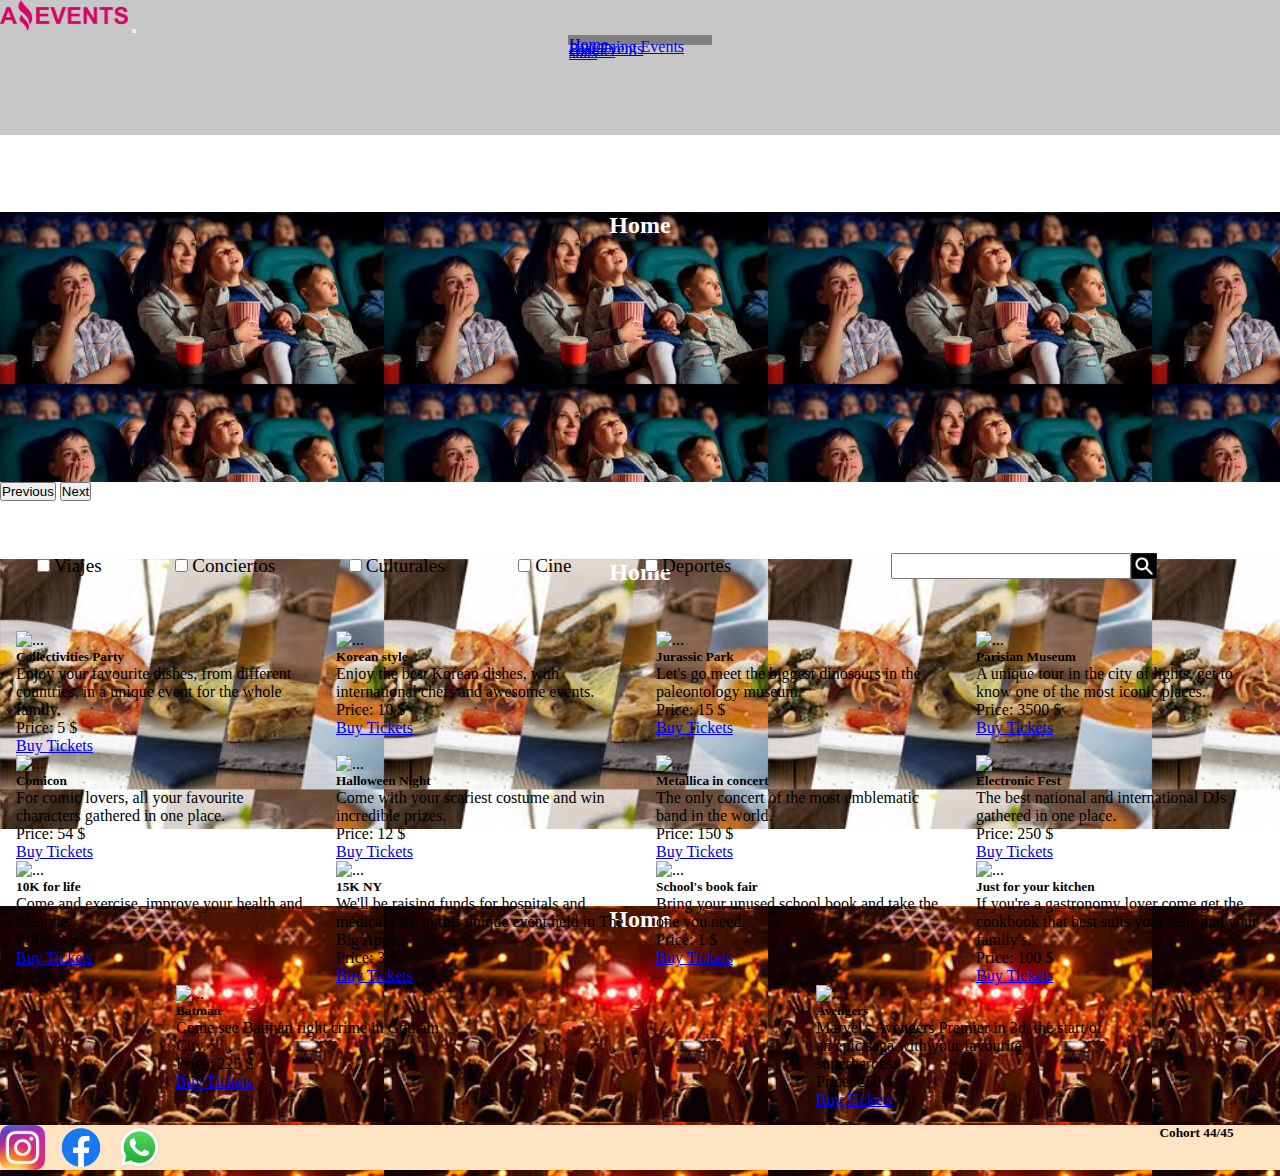
==== index.html @ 9354616e "." ====
<!DOCTYPE html>
<html lang="en">
<head>
    <meta charset="UTF-8">
    <meta http-equiv="X-UA-Compatible" content="IE=edge">
    <meta name="viewport" content="width=device-width, initial-scale=1.0">
    <title>Home</title>
    <link href="https://cdn.jsdelivr.net/npm/bootstrap@5.3.0-alpha1/dist/css/bootstrap.min.css" rel="stylesheet" integrity="sha384-GLhlTQ8iRABdZLl6O3oVMWSktQOp6b7In1Zl3/Jr59b6EGGoI1aFkw7cmDA6j6gD" crossorigin="anonymous">
    <link rel="stylesheet" href="./styles.css">
    <link rel="shortcut icon" href="./imagenes/Logo Amazing Events.png" type="image/x-icon">
</head>
<body>
<header>
  <nav class="navbar navbar-expand-lg bg-body-tertiary p-0" >
    <div class="container-fluid" id="navContainer1">
      <img src="./imagenes/Logo Amazing Events.png" alt="Logo-Company" class="logoCompany">
      <button class="navbar-toggler" type="button" data-bs-toggle="collapse" data-bs-target="#navbarNavAltMarkup" aria-controls="navbarNavAltMarkup" aria-expanded="false" aria-label="Toggle navigation">
        <span class="navbar-toggler-icon"></span>
      </button>
      <div class="collapse navbar-collapse" id="navbarNavAltMarkup">
        <div class="navbar-nav">
          <div class="nav-item d-flex justify-content-center" id="buttonNav1"> 
            <a class="nav-link active p-0 fs-6" aria-current="page" href="index.html" id="a1">Home</a>
          </div>
          <div class="nav-item d-flex justify-content-center " id="buttonNav2">
            <a class="nav-link p-0 fs-6" href="UpcomingEvents.html">Upcoming Events</a>
          </div>
          <div class="nav-item d-flex justify-content-center" id="buttonNav3">
            <a class="nav-link p-0 fs-6" href="pastEvents.html">Past Events</a>
          </div>
          <div class="nav-item d-flex justify-content-center" id="buttonNav4">
            <a class="nav-link p-0 fs-6" href="contactUS.html">contact</a>
          </div>
          <div class="nav-item d-flex justify-content-center" id="buttonNav5">
            <a class="nav-link p-0 fs-6" href="stats.html">stats</a>
          </div>
        </div>
      </div>
    </div>
  </nav>
    <div id="carouselExample" class="carousel slide">
      <div class="carousel-inner" id="carouselExample2">
        <div class="carousel-item active carrouselImg1 ">
          <!-- <img src="./imagenes/books.jpg" class=" w-100" alt="booksC" id="bibliotecaIMG"> -->
          <h2 id="tiuloPagina">Home</h2>
        </div>
        <div class="carousel-item carrouselImg2">
          <!-- <img src="./imagenes/Cine7.jpg" class=" w-100" alt="cineC" id="idCine"> -->
          <h2 id="tiuloPagina">Home</h2>
        </div>
        <div class="carousel-item carrouselImg3">
          <!-- <img src="./imagenes/Concierto de musica1.jpg" class="d-block w-100" alt="conciertoC" id="conciertImg"> -->
          <h2 id="tiuloPagina">Home</h2>
        </div>
      </div>
      <button class="carousel-control-prev" type="button" data-bs-target="#carouselExample" data-bs-slide="prev">
        <span class="carousel-control-prev-icon" aria-hidden="true"></span>
        <span class="visually-hidden">Previous</span>
      </button>
      <button class="carousel-control-next" type="button" data-bs-target="#carouselExample" data-bs-slide="next">
        <span class="carousel-control-next-icon" aria-hidden="true"></span>
        <span class="visually-hidden">Next</span>
      </button>
    </div>
</header>
<main class="bg-light p-0">
    <div class="ChecksYBusqueda">
      <div class="ChecksYBusqueda2">
        <div class="form-check">
          <input class="form-check-input" type="checkbox" value="" id="flexCheckDefault">
          <label class="form-check-label" for="flexCheckDefault">
            Viajes
          </label>
        </div>
        <div class="form-check">
          <input class="form-check-input" type="checkbox" value="" id="flexCheckDefault">
          <label class="form-check-label" for="flexCheckDefault">
            Conciertos
          </label>
        </div>
        <div class="form-check">
          <input class="form-check-input" type="checkbox" value="" id="flexCheckDefault">
          <label class="form-check-label" for="flexCheckDefault">
            Culturales
          </label>
        </div>
        <div class="form-check">
          <input class="form-check-input" type="checkbox" value="" id="flexCheckDefault">
          <label class="form-check-label" for="flexCheckDefault">
            Cine
          </label>
        </div>
        <div class="form-check">
          <input class="form-check-input" type="checkbox" value="" id="flexCheckDefault">
          <label class="form-check-label" for="flexCheckDefault">
            Deportes
          </label>
        </div>
      </div>
        <div class="searchAndTxt">
          <input type="text" id="textSearch" name="">
            <a href="#" id="botonBuscarTxt2"><img src="./imagenes/incono_buscar.png" alt="icono-buscar" id="botonBuscarTxt"></a>
        </div>
    </div>
    <div class="contenedorCardsHome" id="contenedorCartas">
      <!-- <div class="card" style="width: 18rem;">
        <img src="./imagenes/Feria de comidas7.jpg" class="card-img-top" alt="...">
        <div class="card-body" id="prueba">
          <h5 class="card-title">Feria de Comidas</h5>
          <p class="card-text">Feria de Comidas en el Parque Simon Bolivar para conmemorar la Gastronomia Colombiana</p>
          <div class="butonPrice">
            <p id="Price">Price: $200.000</p>
            <a href="#" class="btn btn-primary">Ir a Evento</a>
          </div>
        </div>
      </div>
      <div class="card" style="width: 18rem;">
        <img src="./imagenes/Fiesta de disfraces1.jpg" class="card-img-top" alt="...">
        <div class="card-body">
          <h5 class="card-title">Fiesta de Disfraces</h5>
          <p class="card-text">Fiesta de Disfraces del Carnaval de Barranquilla</p>
          <div class="butonPrice">
            <p id="Price">Price: $80.000</p>
            <a href="#" class="btn btn-primary">Ir a Evento</a>
          </div>
        </div>
      </div>
      <div class="card" style="width: 18rem;">
        <img src="./imagenes/Cine7.jpg" class="card-img-top" alt="...">
        <div class="card-body">
          <h5 class="card-title">Festival de Cine</h5>
          <p class="card-text">Festival de Cine Italiano en el Teatro Colon</p>
          <div class="butonPrice">
            <p id="Price">Price: $500.000</p>
            <a href="#" class="btn btn-primary">Ir a Evento</a>
          </div>
        </div>
      </div>
      <div class="card" style="width: 18rem;">
        <img src="./imagenes/Salida al museo5.jpg" class="card-img-top" alt="...">
        <div class="card-body">
          <h5 class="card-title">Salida de Museos</h5>
          <p class="card-text">Por este mes, estara en el museo nacional la Mona Lisa.</p>
          <div class="butonPrice">
            <p id="Price">Price: $50.000</p>
            <a href="#" class="btn btn-primary">Ir a Evento</a>
          </div>
        </div> -->
    </div>
  </main>
    <footer>
      <div class="divLogos">
        <img src="./imagenes/instagram.png" alt="instagram-logo">
        <img src="./imagenes/facebookLogo.png" alt="facebook-logo">
        <img src="./imagenes/whatsApp.png" alt="whatsApp-logo">
      </div>
      <h5 id="cohort44-45">Cohort 44/45</h5>
    </footer>
<script src="https://cdn.jsdelivr.net/npm/bootstrap@5.3.0-alpha1/dist/js/bootstrap.bundle.min.js" integrity="sha384-w76AqPfDkMBDXo30jS1Sgez6pr3x5MlQ1ZAGC+nuZB+EYdgRZgiwxhTBTkF7CXvN" crossorigin="anonymous"></script>
<script src="./JSFiles/datos.js"></script>
<script src="./JSFiles/main.js"></script>
</body>
</html>
---- styles.css ----
*{
    margin:0;
    padding:0;
    box-sizing: border-box;
}
header{
    min-height: 40vh;
}

 main{
    min-height: 55vh;
    display: flex;
    flex-direction: column;
    align-content: space-around;
}

footer{
    min-height: 5vh;
    display: flex;
    flex-direction: row;
    background-color: bisque;
    align-items: center;
}

h5{
    object-fit: contain;
}

.logoCompany{
    height: 35%;
    width:10%;   
}

.container-fluid{
    background-color: rgba(128, 128, 128, 0.438);
}

#navbarNav{
    display: flex;
    justify-content: flex-end;
    flex-wrap: wrap;
}

#buttonNav1,
#buttonNav2,
#buttonNav3,
#buttonNav4,
#buttonNav5{
    background-color: white;
    border: 1px solid gray;
    align-content: center;
    width: 9rem !important;
    height: 2%;
}

#navbarVarId{
    width:51vw;
}

#navbarNavAltMarkup{
    display: flex;
    justify-content: center;
}

#navContainer1{
    min-height: 7vh;
    width: 100vw;
}

.butonPrice{
 display: flex;
 flex-direction: row;
 justify-content: space-between;
 align-items: center;
 align-content: center;
}

#Price{
    margin-top: 5px;
}

.tituloNav{
    height: 7vh;
}
#tituloNav{
    display: flex;
    flex-direction: row;
    justify-content: space-between;
    padding:3%;
}

#carouselExample2{
    height: 30vh;
    width: 100%;
    background-color: rgb(138, 138, 68);
}

.navbar-collapse{
    flex-grow: 0 !important;
    gap: 1rem;

}

.navbar-nav{
    gap: 1rem;
}

.carrouselImg1{
    width: 100%;
    height: 100%;
    background-image: url(./imagenes/Cine7.jpg);
    background-size: 30%;
    text-align: center;
    vertical-align: center;
    /* display: flex;
    justify-content: center;
    align-items: center; */
    
}

.carrouselImg2{
    width: 100%;
    height: 100%;
    background-image: url(./imagenes/Feria\ de\ comidas7.jpg);
    background-size: 30%;
    text-align: center;
    vertical-align: center;
}

.carrouselImg3{
    width: 100%;
    height: 100%;
    background-image: url(./imagenes/Concierto\ de\ musica1.jpg);
    background-size: 30%;
    text-align: center;
    vertical-align: center;
    /* display: flex;
    justify-content: center;
    align-items: center; */
}

/* .card{
    height: 100%;
} */



.card-img-top{
    height: 50%;
}

#tiuloPagina{
    color: white;
    margin-top: 6%;
}

.TitlePage{
    display: flex;
    justify-content: center;
    padding: 1rem;
}

#idCine,
#bibliotecaIMG,
#conciertImg{
    height:30vh;
    width: 100%;
}

.ChecksYBusqueda{
    display: flex;
    flex-direction: row;
    justify-content: space-between;
    flex-wrap: wrap;
}

.ChecksYBusqueda2{
    display: flex;
    flex-direction: row;
    justify-content:space-around;
    align-items: center;
    width:60%;
    flex-wrap: wrap;
} 

a{
    font-stretch: normal;
}

.searchAndTxt{
    display: flex;
    flex-direction: row;
    justify-content:center;
    align-items: center;
    width:40%;
    flex-wrap: wrap;
}

#textSearch{
    height: 20%;
    width:40%;
}
#botonBuscarTxt{
    height: 20%;
}

#botonBuscarTxt2{
    height: 100%;
    display: flex;
    align-items: center;
}

.contenedorCardsHome{
    display: flex;
    flex-direction: row;
    justify-content: space-around;
    flex-wrap: wrap;
    margin-bottom: 1rem;
}

/* img{
    object-fit: contain;
} */



.divLogos{
    display: flex;
    flex-direction: row;
    height: 5vh;
    width: 100vw;
}

#cohort44-45{
    width: 10vw;
    height: 5vh;
    margin-top: 3rem; 
    /* padding: 1rem; */
    text-align: center;
}

.contedorfomulario{
    width:100%;
    /* height: 100vh; */
    display: flex;
    justify-content: center;
    align-items: center;
    margin-bottom: 4rem;
}

#formularioContacto{
    display: flex; 
    flex-direction: column;
    align-items: flex-start;
    height: 100%;;
    justify-content: center;
   /* margin-left: 30rem; */
}

.buttonSubmit{
    display: flex;
    justify-content: flex-end;
    margin-top: 1rem;
    width: 100%;
}

#txtMessage
{
    height: 25rem;
    width: 50rem;
}


#txtName, 
#txtEmail{
    width: 50rem;
}
label{
    font-size: larger;
}

#cardPastEvents{
    display: flex;
    justify-content: center;
    align-items: center;
    height: 55vh;
    width: 100vw;
}

#cardMarathon{
    width: 60%;
}

#contenedorCard{
    height: 100%;
    width: 100%;
}

tr, td{
    border: 1px solid black;
    width: 20vh;
}

th{
    border: 1px solid black;
    background-color: gray;
}

#mainStats{
    margin-bottom: 1rem;
    margin: 1rem;
}


@media only screen and (min-width: 425px) and (max-width: 767px) {

    #buttonNav1,
    #buttonNav2,
    #buttonNav3,
    #buttonNav4,
    #buttonNav5{
        background-color: white;
        border: 1px solid gray;
        align-content: center;
        width: 60%;
        height: 2%;
    } 

    #navbarVarId{
        margin-right: 3rem;
    }

    #txtName, 
    #txtEmail,
    #txtMessage{
        width: 100%;
    }

    li{
        margin-top: 0.5rem;
        margin-bottom: 0.5rem;
    }

    .ChecksYBusqueda{
        display: flex;
        flex-direction: column;
        justify-content: space-between;
        flex-wrap: wrap;
    }
    .searchAndTxt{
        display: flex;
        flex-direction: row;
        justify-content:center;
        align-items: center;
        width:100%;
        flex-wrap: wrap;
    }
    .ChecksYBusqueda2{
        display: flex;
        flex-direction: row;
        justify-content:space-around;
        align-items: center;
        width:100%;
        flex-wrap: wrap;
    } 

    #formularioContacto{
        width:90%;
    }

    #botonBuscarTxt{
        height: 1.5rem;
        display: flex;
        align-items: center;
    }

    /* div{
        margin-top: 1rem;
        margin-bottom: 1rem;
    } */

    #cohort44-45{
        width: 20vw;
        height: 9vh;
        margin-top: 9px;
    }

    #navbarNavAltMarkup{
        margin-bottom: 1rem;
    }

}

@media only screen and (min-width: 768px) and (max-width: 1023px) {
    li{
        margin-top: 0.5rem;
        margin-bottom: 0.5rem;
    }

    /* div{
        margin-top: 1rem;
        margin-bottom: 1rem;
    } */

    ul{
        margin-right: 2rem;
    }

    .formularioContacto{
        width: 100%;
    }

    #txtName, 
    #txtEmail,
    #txtMessage{
        width: 40rem;
    }

    #buttonNav1,
    #buttonNav2,
    #buttonNav3,
    #buttonNav4,
    #buttonNav5{
        background-color: white;
        border: 1px solid gray;
        align-content: center;
        width: 32%;
        height: 2%;
    } 

    #cohort44-45{
        width: 21vw;
        height: 4vh;
        margin: 0;
    }

    .ChecksYBusqueda{
        display: flex;
        flex-direction: column;
        justify-content: space-between;
        flex-wrap: wrap;
    }
    .searchAndTxt{
        display: flex;
        flex-direction: row;
        justify-content:center;
        align-items: center;
        width:100%;
        flex-wrap: wrap;
    }
    .ChecksYBusqueda2{
        display: flex;
        flex-direction: row;
        justify-content:space-around;
        align-items: center;
        width:100%;
        flex-wrap: wrap;
    } 

    #botonBuscarTxt{
        height: 1.5rem;
        display: flex;
        align-items: center;
    }
    #navbarNavAltMarkup{
        margin-bottom: 1rem;
    }

    
}

@media only screen and (min-width: 1024px) and (max-width: 1439px) {
    /* div{
        margin-top: 1rem;
        margin-bottom: 1rem;
    } */

    #buttonNav1,
    #buttonNav2,
    #buttonNav3,
    #buttonNav4,
    #buttonNav5{
        background-color: white;
        border: 1px solid gray;
        align-content: center;
        width: 18%;
        height: 2%;
    } 

    #navbarVarId{
        width: 80vw;
    }
    
    #textSearch{
        height: 20%;
        width:15rem;
    }

    #navbarVarId{
        width:70vw;
    }

    #cohort44-45{
        width:15vw;
        margin: 0;
    }



}

@media only screen and (min-width: 1440px) and (max-width: 2559px) {

    /* #navbarVarId{
        width: 55vw;
    } */

    #buttonNav1,
    #buttonNav2,
    #buttonNav3,
    #buttonNav4,
    #buttonNav5{
        background-color: white;
        border: 1px solid gray;
        align-content: center;
        width: 16%;
        height: 2%;
    } 


}
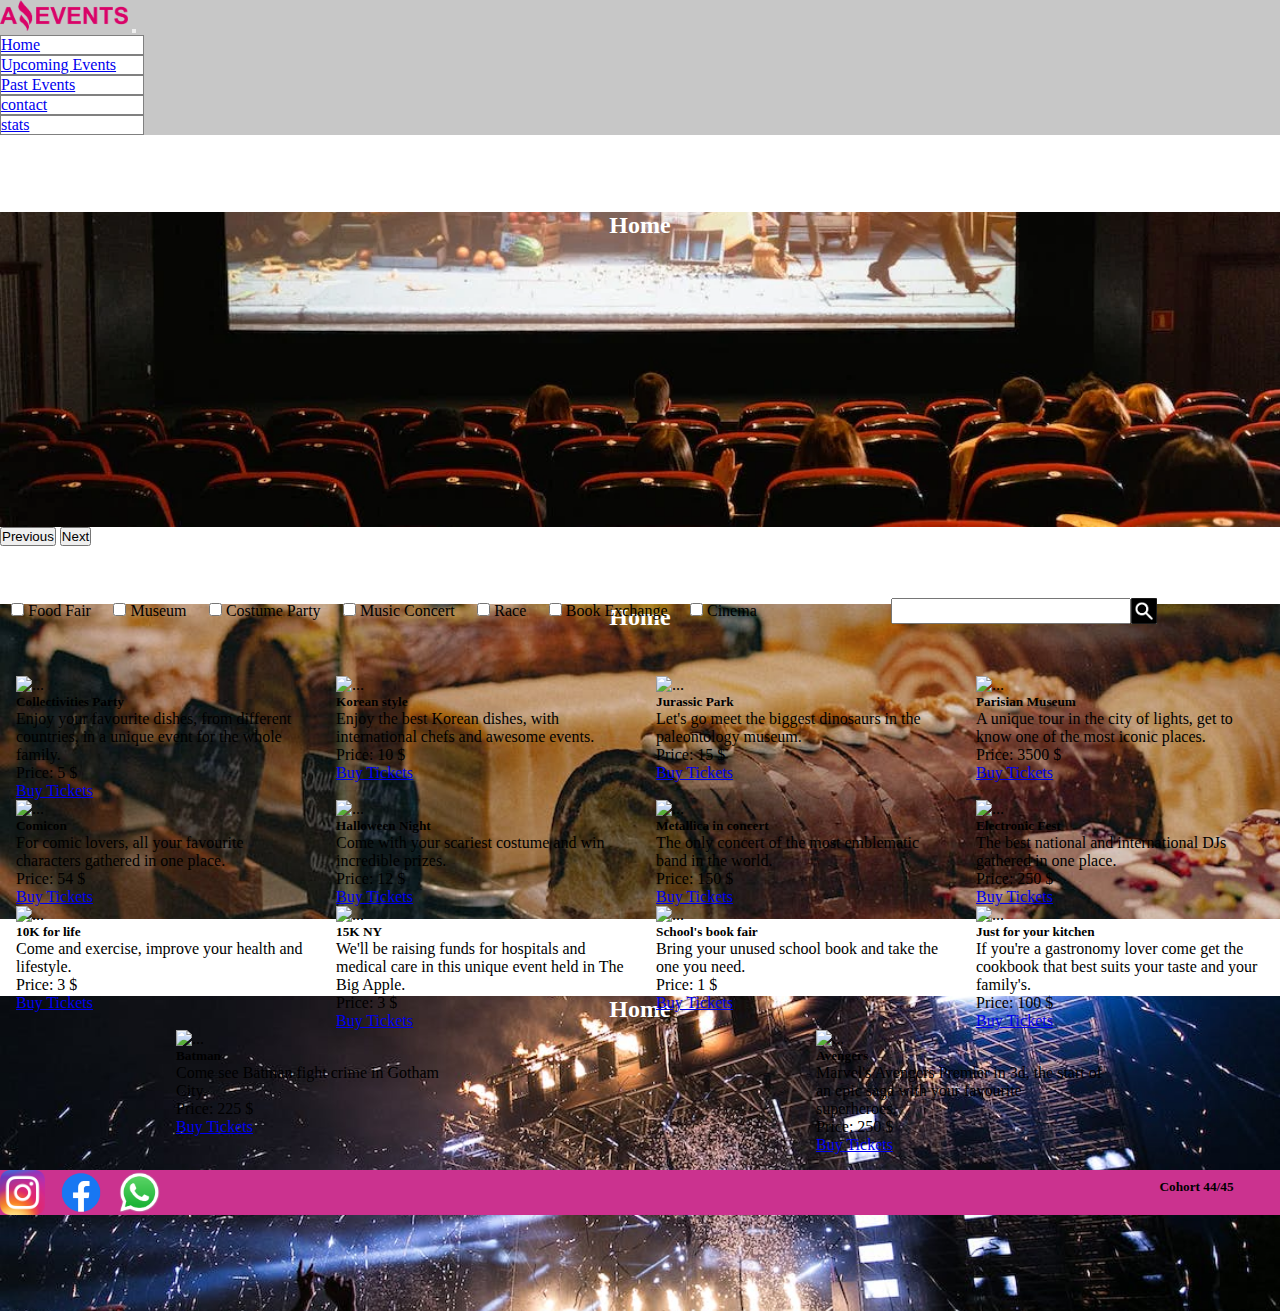
==== commit 37032c59: "Version 2" ====
--- a/index.html
+++ b/index.html
@@ -7,11 +7,11 @@
     <title>Home</title>
     <link href="https://cdn.jsdelivr.net/npm/bootstrap@5.3.0-alpha1/dist/css/bootstrap.min.css" rel="stylesheet" integrity="sha384-GLhlTQ8iRABdZLl6O3oVMWSktQOp6b7In1Zl3/Jr59b6EGGoI1aFkw7cmDA6j6gD" crossorigin="anonymous">
     <link rel="stylesheet" href="./styles.css">
-    <link rel="shortcut icon" href="./imagenes/Logo Amazing Events.png" type="image/x-icon">
+    <link rel="shortcut icon" href="./imagenes/Logo_Nuevo.jpg" type="image/x-icon">
 </head>
 <body>
 <header>
-  <nav class="navbar navbar-expand-lg bg-body-tertiary p-0" >
+  <nav class="navbar navbar-expand-lg bg-black p-0" >
     <div class="container-fluid" id="navContainer1">
       <img src="./imagenes/Logo Amazing Events.png" alt="Logo-Company" class="logoCompany">
       <button class="navbar-toggler" type="button" data-bs-toggle="collapse" data-bs-target="#navbarNavAltMarkup" aria-controls="navbarNavAltMarkup" aria-expanded="false" aria-label="Toggle navigation">
@@ -65,8 +65,8 @@
 </header>
 <main class="bg-light p-0">
     <div class="ChecksYBusqueda">
-      <div class="ChecksYBusqueda2">
-        <div class="form-check">
+      <div class="ChecksYBusqueda2" id ="checksID">
+        <!-- <div class="form-check">
           <input class="form-check-input" type="checkbox" value="" id="flexCheckDefault">
           <label class="form-check-label" for="flexCheckDefault">
             Viajes
@@ -95,9 +95,9 @@
           <label class="form-check-label" for="flexCheckDefault">
             Deportes
           </label>
-        </div>
+        </div> -->
       </div>
-        <div class="searchAndTxt">
+        <div class="searchAndTxt" id="searchAndTxtID">
           <input type="text" id="textSearch" name="">
             <a href="#" id="botonBuscarTxt2"><img src="./imagenes/incono_buscar.png" alt="icono-buscar" id="botonBuscarTxt"></a>
         </div>
--- a/styles.css
+++ b/styles.css
@@ -7,7 +7,7 @@
     min-height: 40vh;
 }
 
- main{
+main{
     min-height: 55vh;
     display: flex;
     flex-direction: column;
@@ -18,7 +18,7 @@
     min-height: 5vh;
     display: flex;
     flex-direction: row;
-    background-color: bisque;
+    background-color: rgb(203, 50, 143);
     align-items: center;
 }
 
@@ -58,9 +58,10 @@
 }
 
 #navbarNavAltMarkup{
-    display: flex;
-    justify-content: center;
-}
+    /* display: flex; */
+    /* justify-content: center; */
+    /* margin-left: 40%; */
+} 
 
 #navContainer1{
     min-height: 7vh;
@@ -90,7 +91,7 @@
 }
 
 #carouselExample2{
-    height: 30vh;
+    height: 35vh;
     width: 100%;
     background-color: rgb(138, 138, 68);
 }
@@ -108,10 +109,11 @@
 .carrouselImg1{
     width: 100%;
     height: 100%;
-    background-image: url(./imagenes/Cine7.jpg);
-    background-size: 30%;
+    background-image: url(./imagenes/pexels-photo-7991579.webp);
+    background-size: 100%;
     text-align: center;
     vertical-align: center;
+    background-position: 40%;
     /* display: flex;
     justify-content: center;
     align-items: center; */
@@ -121,17 +123,19 @@
 .carrouselImg2{
     width: 100%;
     height: 100%;
-    background-image: url(./imagenes/Feria\ de\ comidas7.jpg);
-    background-size: 30%;
+    background-image: url(./imagenes/pexels-photo-food_fair.jpeg);
+    background-size: 100%;
+    background-position: 40%;
     text-align: center;
-    vertical-align: center;
+    vertical-align: center; 
 }
 
 .carrouselImg3{
     width: 100%;
     height: 100%;
-    background-image: url(./imagenes/Concierto\ de\ musica1.jpg);
-    background-size: 30%;
+    background-image: url(./imagenes/pexels-photo-concert.jpeg);
+    background-size: 100%;
+    background-position: 10%;
     text-align: center;
     vertical-align: center;
     /* display: flex;
@@ -233,8 +237,8 @@
 
 #cohort44-45{
     width: 10vw;
-    height: 5vh;
-    margin-top: 3rem; 
+    height: 3vh;
+    margin-top: 1rem; 
     /* padding: 1rem; */
     text-align: center;
 }
@@ -276,7 +280,7 @@
     width: 50rem;
 }
 label{
-    font-size: larger;
+    font-size: medium;
 }
 
 #cardPastEvents{
@@ -306,11 +310,104 @@
     background-color: gray;
 }
 
-#mainStats{
+.mainStats{
     margin-bottom: 1rem;
-    margin: 1rem;
-}
-
+    padding: 1rem;
+}
+
+#botonContacto{
+    color : blue
+}
+
+
+
+@media only screen and (min-width: 320px) and (max-width: 424px) {
+    #buttonNav1,
+    #buttonNav2,
+    #buttonNav3,
+    #buttonNav4,
+    #buttonNav5{
+        background-color: white;
+        border: 1px solid gray;
+        align-content: center;
+        width: 50%;
+        height: 2%;
+    } 
+
+    #navbarVarId{
+        margin-right: 3rem;
+    }
+
+    #navbarNavAltMarkup{
+        margin-left: 30%;
+    }
+
+    #txtName, 
+    #txtEmail,
+    #txtMessage{
+        width: 100%;
+    }
+
+    li{
+        margin-top: 0.5rem;
+        margin-bottom: 0.5rem;
+    }
+
+    .ChecksYBusqueda{
+        display: flex;
+        flex-direction: column;
+        justify-content: space-between;
+        flex-wrap: wrap;
+    }
+    .searchAndTxt{
+        display: flex;
+        flex-direction: row;
+        justify-content:center;
+        align-items: center;
+        width:100%;
+        flex-wrap: wrap;
+    }
+    .ChecksYBusqueda2{
+        display: flex;
+        flex-direction: row;
+        justify-content:space-around;
+        align-items: center;
+        width:100%;
+        flex-wrap: wrap;
+    } 
+
+    #formularioContacto{
+        width:90%;
+    }
+
+    #botonBuscarTxt{
+        height: 1.5rem;
+        display: flex;
+        align-items: center;
+    }
+
+    /* div{
+        margin-top: 1rem;
+        margin-bottom: 1rem;
+    } */
+
+    #cohort44-45{
+        width: 30vw;
+        height: 8vh;
+    }
+
+    #navbarNavAltMarkup{
+        margin-bottom: 1rem;
+    }
+
+    label, a{
+        font-size: small;
+    }
+
+    #carouselExample{
+        padding: 5px;
+    }
+}
 
 @media only screen and (min-width: 425px) and (max-width: 767px) {
 
@@ -326,6 +423,10 @@
         height: 2%;
     } 
 
+    #navbarNavAltMarkup{
+        margin-left: 30%;
+    }
+
     #navbarVarId{
         margin-right: 3rem;
     }
@@ -380,9 +481,8 @@
     } */
 
     #cohort44-45{
-        width: 20vw;
-        height: 9vh;
-        margin-top: 9px;
+        width: 30vw;
+        height: 7.5vh;
     }
 
     #navbarNavAltMarkup{
@@ -395,6 +495,10 @@
     li{
         margin-top: 0.5rem;
         margin-bottom: 0.5rem;
+    }
+
+    #navbarNavAltMarkup{
+        margin-left: 40%;
     }
 
     /* div{
@@ -475,6 +579,7 @@
         margin-bottom: 1rem;
     } */
 
+
     #buttonNav1,
     #buttonNav2,
     #buttonNav3,
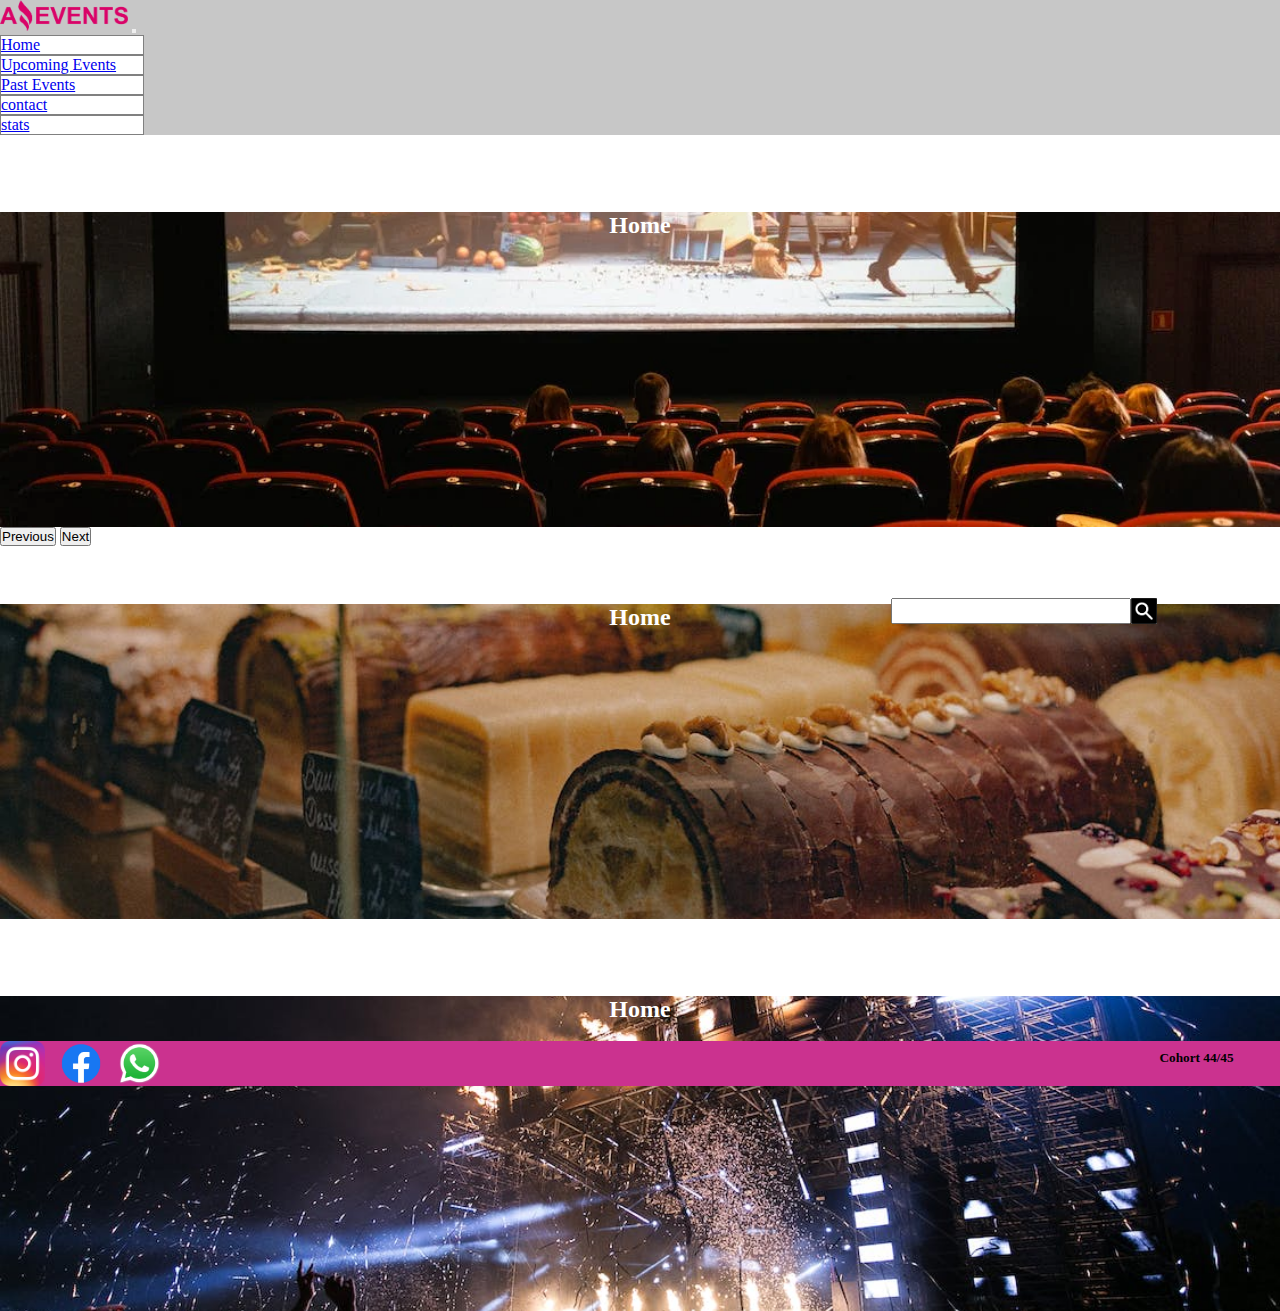
==== commit 221648fb: "version 4.2" ====
--- a/index.html
+++ b/index.html
@@ -66,36 +66,6 @@
 <main class="bg-light p-0">
     <div class="ChecksYBusqueda">
       <div class="ChecksYBusqueda2" id ="checksID">
-        <!-- <div class="form-check">
-          <input class="form-check-input" type="checkbox" value="" id="flexCheckDefault">
-          <label class="form-check-label" for="flexCheckDefault">
-            Viajes
-          </label>
-        </div>
-        <div class="form-check">
-          <input class="form-check-input" type="checkbox" value="" id="flexCheckDefault">
-          <label class="form-check-label" for="flexCheckDefault">
-            Conciertos
-          </label>
-        </div>
-        <div class="form-check">
-          <input class="form-check-input" type="checkbox" value="" id="flexCheckDefault">
-          <label class="form-check-label" for="flexCheckDefault">
-            Culturales
-          </label>
-        </div>
-        <div class="form-check">
-          <input class="form-check-input" type="checkbox" value="" id="flexCheckDefault">
-          <label class="form-check-label" for="flexCheckDefault">
-            Cine
-          </label>
-        </div>
-        <div class="form-check">
-          <input class="form-check-input" type="checkbox" value="" id="flexCheckDefault">
-          <label class="form-check-label" for="flexCheckDefault">
-            Deportes
-          </label>
-        </div> -->
       </div>
         <div class="searchAndTxt" id="searchAndTxtID">
           <input type="text" id="textSearch" name="">
@@ -103,49 +73,6 @@
         </div>
     </div>
     <div class="contenedorCardsHome" id="contenedorCartas">
-      <!-- <div class="card" style="width: 18rem;">
-        <img src="./imagenes/Feria de comidas7.jpg" class="card-img-top" alt="...">
-        <div class="card-body" id="prueba">
-          <h5 class="card-title">Feria de Comidas</h5>
-          <p class="card-text">Feria de Comidas en el Parque Simon Bolivar para conmemorar la Gastronomia Colombiana</p>
-          <div class="butonPrice">
-            <p id="Price">Price: $200.000</p>
-            <a href="#" class="btn btn-primary">Ir a Evento</a>
-          </div>
-        </div>
-      </div>
-      <div class="card" style="width: 18rem;">
-        <img src="./imagenes/Fiesta de disfraces1.jpg" class="card-img-top" alt="...">
-        <div class="card-body">
-          <h5 class="card-title">Fiesta de Disfraces</h5>
-          <p class="card-text">Fiesta de Disfraces del Carnaval de Barranquilla</p>
-          <div class="butonPrice">
-            <p id="Price">Price: $80.000</p>
-            <a href="#" class="btn btn-primary">Ir a Evento</a>
-          </div>
-        </div>
-      </div>
-      <div class="card" style="width: 18rem;">
-        <img src="./imagenes/Cine7.jpg" class="card-img-top" alt="...">
-        <div class="card-body">
-          <h5 class="card-title">Festival de Cine</h5>
-          <p class="card-text">Festival de Cine Italiano en el Teatro Colon</p>
-          <div class="butonPrice">
-            <p id="Price">Price: $500.000</p>
-            <a href="#" class="btn btn-primary">Ir a Evento</a>
-          </div>
-        </div>
-      </div>
-      <div class="card" style="width: 18rem;">
-        <img src="./imagenes/Salida al museo5.jpg" class="card-img-top" alt="...">
-        <div class="card-body">
-          <h5 class="card-title">Salida de Museos</h5>
-          <p class="card-text">Por este mes, estara en el museo nacional la Mona Lisa.</p>
-          <div class="butonPrice">
-            <p id="Price">Price: $50.000</p>
-            <a href="#" class="btn btn-primary">Ir a Evento</a>
-          </div>
-        </div> -->
     </div>
   </main>
     <footer>
--- a/styles.css
+++ b/styles.css
@@ -57,11 +57,6 @@
     width:51vw;
 }
 
-#navbarNavAltMarkup{
-    /* display: flex; */
-    /* justify-content: center; */
-    /* margin-left: 40%; */
-} 
 
 #navContainer1{
     min-height: 7vh;
@@ -319,7 +314,17 @@
     color : blue
 }
 
-
+table{
+    font-family: 'Times New Roman', Times, serif;
+}
+
+#titleTable{
+    font-weight: bold;
+}
+
+.img-fluid{
+    object-fit: cover;
+}
 
 @media only screen and (min-width: 320px) and (max-width: 424px) {
     #buttonNav1,
@@ -501,12 +506,7 @@
         margin-left: 40%;
     }
 
-    /* div{
-        margin-top: 1rem;
-        margin-bottom: 1rem;
-    } */
-
-    ul{
+        ul{
         margin-right: 2rem;
     }
 
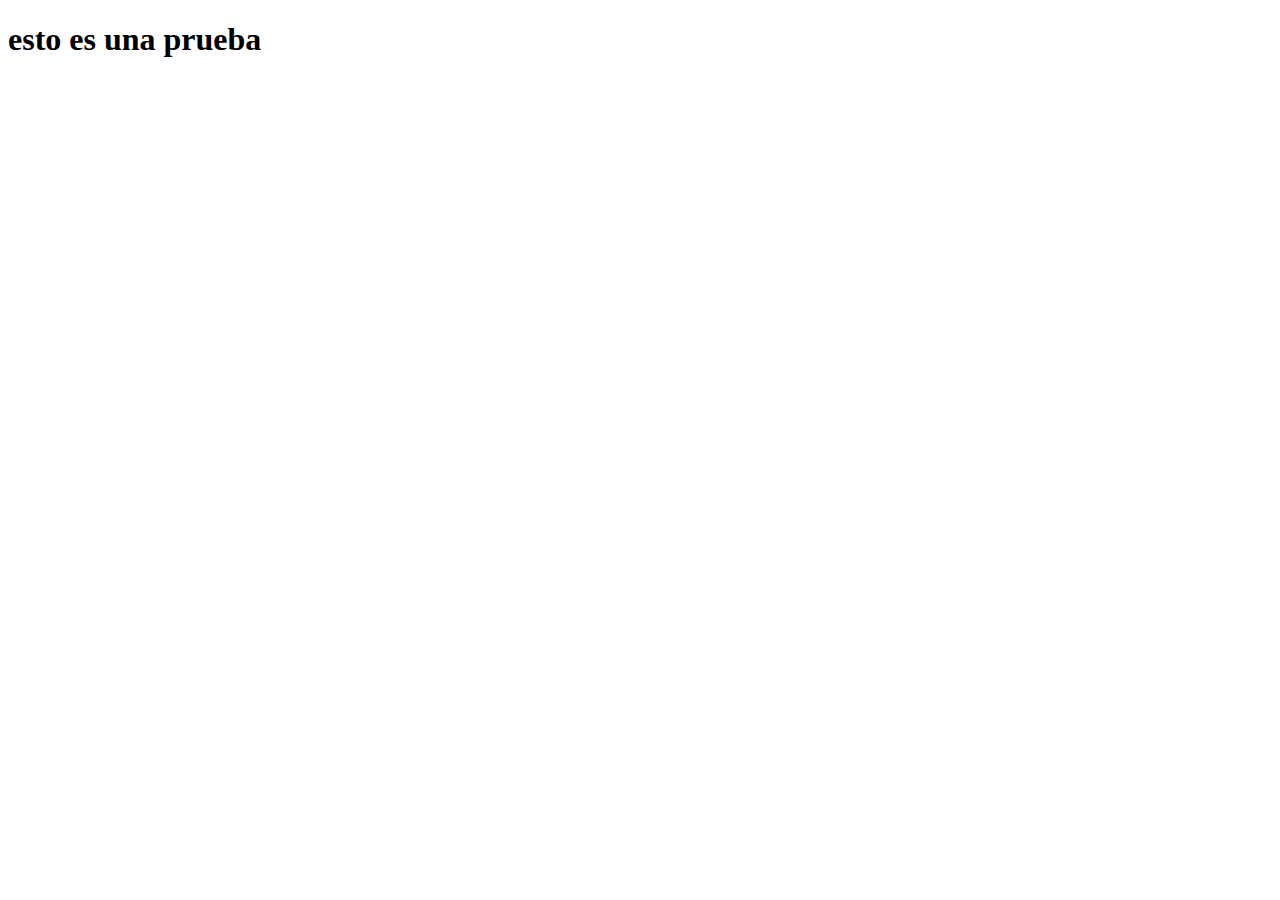
==== commit 44a184d4: "version 4.2" ====
--- a/index.html
+++ b/index.html
@@ -4,87 +4,9 @@
     <meta charset="UTF-8">
     <meta http-equiv="X-UA-Compatible" content="IE=edge">
     <meta name="viewport" content="width=device-width, initial-scale=1.0">
-    <title>Home</title>
-    <link href="https://cdn.jsdelivr.net/npm/bootstrap@5.3.0-alpha1/dist/css/bootstrap.min.css" rel="stylesheet" integrity="sha384-GLhlTQ8iRABdZLl6O3oVMWSktQOp6b7In1Zl3/Jr59b6EGGoI1aFkw7cmDA6j6gD" crossorigin="anonymous">
-    <link rel="stylesheet" href="./styles.css">
-    <link rel="shortcut icon" href="./imagenes/Logo_Nuevo.jpg" type="image/x-icon">
+    <title>Document</title>
 </head>
 <body>
-<header>
-  <nav class="navbar navbar-expand-lg bg-black p-0" >
-    <div class="container-fluid" id="navContainer1">
-      <img src="./imagenes/Logo Amazing Events.png" alt="Logo-Company" class="logoCompany">
-      <button class="navbar-toggler" type="button" data-bs-toggle="collapse" data-bs-target="#navbarNavAltMarkup" aria-controls="navbarNavAltMarkup" aria-expanded="false" aria-label="Toggle navigation">
-        <span class="navbar-toggler-icon"></span>
-      </button>
-      <div class="collapse navbar-collapse" id="navbarNavAltMarkup">
-        <div class="navbar-nav">
-          <div class="nav-item d-flex justify-content-center" id="buttonNav1"> 
-            <a class="nav-link active p-0 fs-6" aria-current="page" href="index.html" id="a1">Home</a>
-          </div>
-          <div class="nav-item d-flex justify-content-center " id="buttonNav2">
-            <a class="nav-link p-0 fs-6" href="UpcomingEvents.html">Upcoming Events</a>
-          </div>
-          <div class="nav-item d-flex justify-content-center" id="buttonNav3">
-            <a class="nav-link p-0 fs-6" href="pastEvents.html">Past Events</a>
-          </div>
-          <div class="nav-item d-flex justify-content-center" id="buttonNav4">
-            <a class="nav-link p-0 fs-6" href="contactUS.html">contact</a>
-          </div>
-          <div class="nav-item d-flex justify-content-center" id="buttonNav5">
-            <a class="nav-link p-0 fs-6" href="stats.html">stats</a>
-          </div>
-        </div>
-      </div>
-    </div>
-  </nav>
-    <div id="carouselExample" class="carousel slide">
-      <div class="carousel-inner" id="carouselExample2">
-        <div class="carousel-item active carrouselImg1 ">
-          <!-- <img src="./imagenes/books.jpg" class=" w-100" alt="booksC" id="bibliotecaIMG"> -->
-          <h2 id="tiuloPagina">Home</h2>
-        </div>
-        <div class="carousel-item carrouselImg2">
-          <!-- <img src="./imagenes/Cine7.jpg" class=" w-100" alt="cineC" id="idCine"> -->
-          <h2 id="tiuloPagina">Home</h2>
-        </div>
-        <div class="carousel-item carrouselImg3">
-          <!-- <img src="./imagenes/Concierto de musica1.jpg" class="d-block w-100" alt="conciertoC" id="conciertImg"> -->
-          <h2 id="tiuloPagina">Home</h2>
-        </div>
-      </div>
-      <button class="carousel-control-prev" type="button" data-bs-target="#carouselExample" data-bs-slide="prev">
-        <span class="carousel-control-prev-icon" aria-hidden="true"></span>
-        <span class="visually-hidden">Previous</span>
-      </button>
-      <button class="carousel-control-next" type="button" data-bs-target="#carouselExample" data-bs-slide="next">
-        <span class="carousel-control-next-icon" aria-hidden="true"></span>
-        <span class="visually-hidden">Next</span>
-      </button>
-    </div>
-</header>
-<main class="bg-light p-0">
-    <div class="ChecksYBusqueda">
-      <div class="ChecksYBusqueda2" id ="checksID">
-      </div>
-        <div class="searchAndTxt" id="searchAndTxtID">
-          <input type="text" id="textSearch" name="">
-            <a href="#" id="botonBuscarTxt2"><img src="./imagenes/incono_buscar.png" alt="icono-buscar" id="botonBuscarTxt"></a>
-        </div>
-    </div>
-    <div class="contenedorCardsHome" id="contenedorCartas">
-    </div>
-  </main>
-    <footer>
-      <div class="divLogos">
-        <img src="./imagenes/instagram.png" alt="instagram-logo">
-        <img src="./imagenes/facebookLogo.png" alt="facebook-logo">
-        <img src="./imagenes/whatsApp.png" alt="whatsApp-logo">
-      </div>
-      <h5 id="cohort44-45">Cohort 44/45</h5>
-    </footer>
-<script src="https://cdn.jsdelivr.net/npm/bootstrap@5.3.0-alpha1/dist/js/bootstrap.bundle.min.js" integrity="sha384-w76AqPfDkMBDXo30jS1Sgez6pr3x5MlQ1ZAGC+nuZB+EYdgRZgiwxhTBTkF7CXvN" crossorigin="anonymous"></script>
-<script src="./JSFiles/datos.js"></script>
-<script src="./JSFiles/main.js"></script>
+    <h1>esto es una prueba</h1>
 </body>
 </html>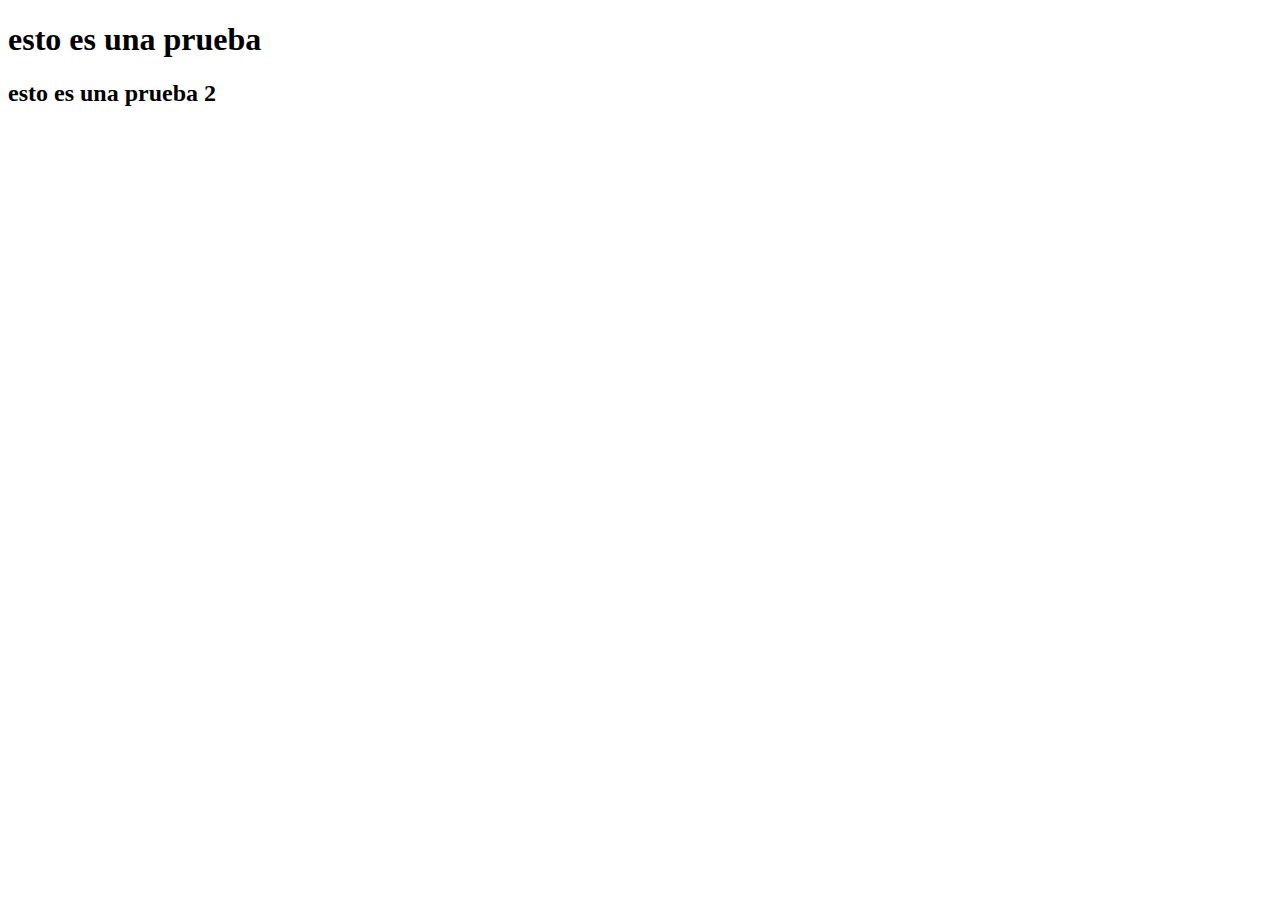
==== commit 685f8bfd: "version 4.3" ====
--- a/index.html
+++ b/index.html
@@ -8,5 +8,6 @@
 </head>
 <body>
     <h1>esto es una prueba</h1>
+    <h2>esto es una prueba 2</h2>
 </body>
 </html>